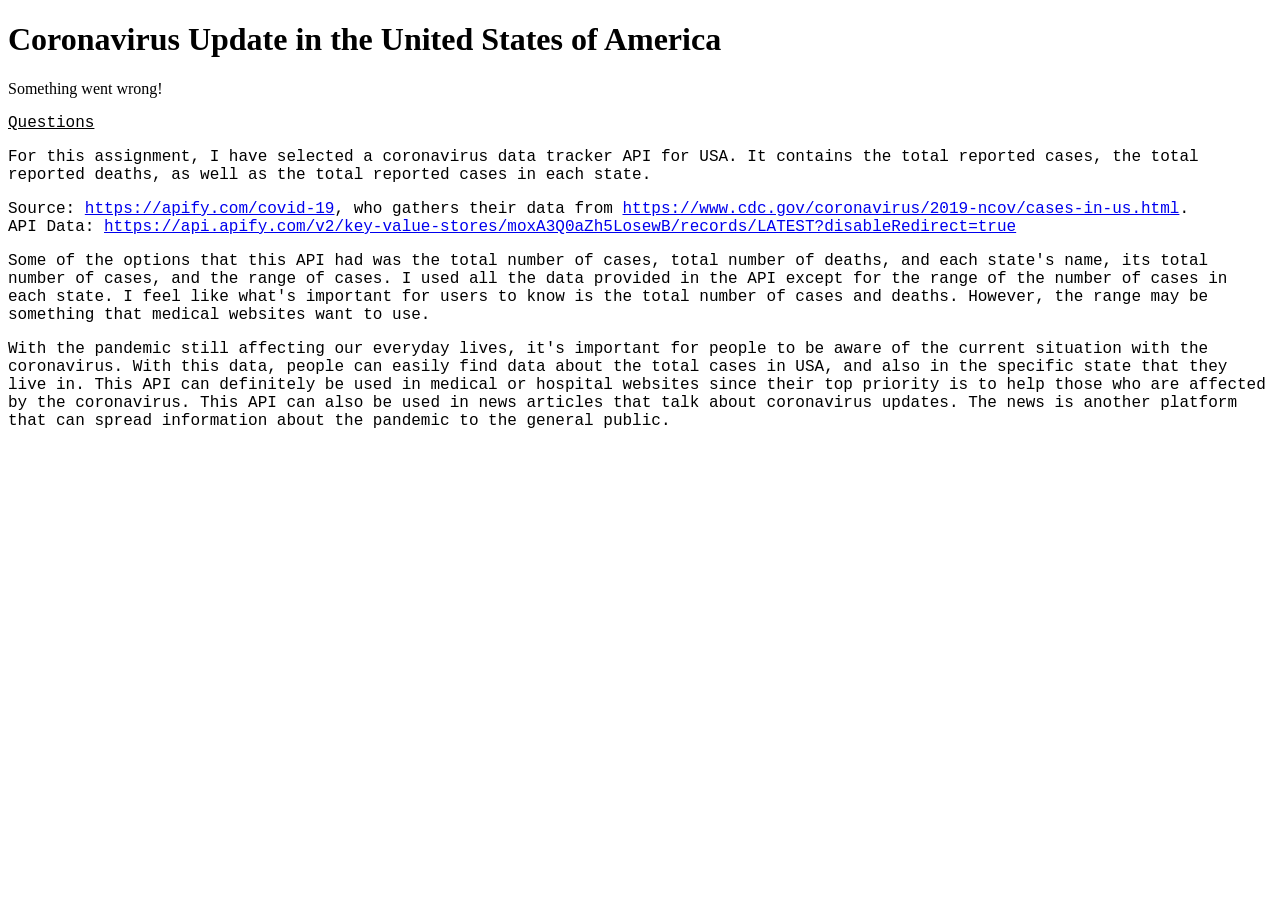
==== Assignment10.html @ 9e0b5ff5 "Assignment 10" ====
<!DOCTYPE html>
<html>
<head>
<meta charset="utf-8"/>
<title> Assignment 10: API Fun </title>
<style type="text/css">
		body {
			font-family: Times;
		}
		
		p {
			font-family: Courier;
		}
</style>
<script>
		function getData() {
				request = new XMLHttpRequest();
				console.log("1 - Request object has been created.");
	 	 
				request.open("GET", "https://api.apify.com/v2/key-value-stores/moxA3Q0aZh5LosewB/records/LATEST?disableRedirect=true", true);
				console.log("2 - Request file has been opened.");
	 
				request.onreadystatechange = function() {
						console.log("3 - The 'readystatechange' event has been executed.");
		 
						if (request.readyState == 4 && request.status == 200) {
									console.log("5 - Response has been received.");
									result = request.responseText;
									covidData = JSON.parse(result);
									
									document.getElementById("data").innerHTML = "Total Cases: " + covidData["totalCases"] + "<br>";
									document.getElementById("data").innerHTML += "Total Deaths: " + covidData["totalDeaths"] + "<br><br>"; 

									for (i = 0; i < covidData["casesByState"].length; i++) {
											document.getElementById("data").innerHTML += "State: " + covidData["casesByState"][i]["name"] + "<br>"; 
											document.getElementById("data").innerHTML += "Cases Reported: " + covidData["casesByState"][i]["casesReported"] + "<br><br>"; 
									}		
							} else if (request.readyState == 4 && request.status != 200) {
									document.getElementById("data").innerHTML = "Something went wrong!"
							} else if (request.readyState == 3) {
									document.getElementById("data").innerHTML = "Please check the logs!";
						}
				}
				request.send();
				console.log("4 - Request has been sent.");
		}
</script>
</head>
<body onload="getData()">
	<h1> Coronavirus Update in the United States of America </h1>
	<div id="data"> Loading... </div>
	<p style="text-decoration: underline;"> Questions </p>
	<p> For this assignment, I have selected a coronavirus data tracker API for USA.
			It contains the total reported cases, the total reported deaths, as well as
			the total reported cases in each state. </p>
	<p> Source: <a href="https://apify.com/covid-19">https://apify.com/covid-19</a>,
			who gathers their data from <a href="https://www.cdc.gov/coronavirus/2019-ncov/cases-in-us.html">
			https://www.cdc.gov/coronavirus/2019-ncov/cases-in-us.html</a>. <br> API Data: 
			<a href="https://api.apify.com/v2/key-value-stores/moxA3Q0aZh5LosewB/records/LATEST?disableRedirect=true">
			https://api.apify.com/v2/key-value-stores/moxA3Q0aZh5LosewB/records/LATEST?disableRedirect=true </a> </p>
	<p> Some of the options that this API had was the total number of cases, total number of deaths,
			and each state's name, its total number of cases, and the range of cases. I used all the data
			provided in the API except for the range of the number of cases in each state. I feel like 
			what's important for users to know is the total number of cases and deaths. However, 
			the range may be something that medical websites want to use.
	</p>
	<p> With the pandemic still affecting our everyday lives, it's important for people
			to be aware of the current situation with the coronavirus. With this data, 
			people can easily find data about the total cases in USA, and also in the
			specific state that they live in. This API can definitely be used in medical
			or hospital websites since their top priority is to help those who are affected
			by the coronavirus. This API can also be used in news articles that talk about
			coronavirus updates. The news is another platform that can spread information about the
			pandemic to the general public. </p>
</body>
</html>
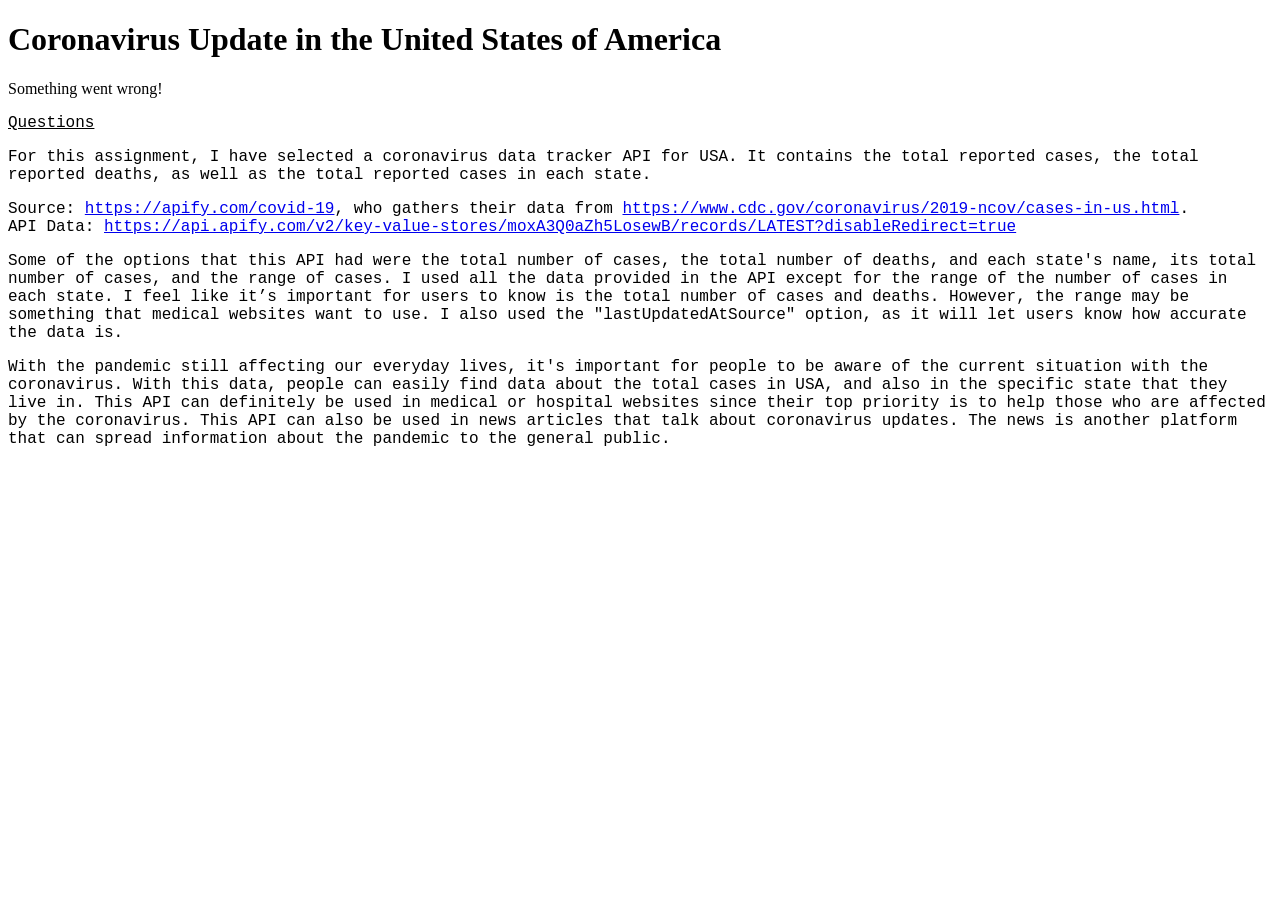
==== commit ce044e36: "Assignment 10" ====
--- a/Assignment10.html
+++ b/Assignment10.html
@@ -40,6 +40,7 @@
 							} else if (request.readyState == 3) {
 									document.getElementById("data").innerHTML = "Please check the logs!";
 						}
+						document.getElementById("header4").innerHTML = "Last Updated: " + covidData["lastUpdatedAtSource"] + "<br>";
 				}
 				request.send();
 				console.log("4 - Request has been sent.");
@@ -48,6 +49,7 @@
 </head>
 <body onload="getData()">
 	<h1> Coronavirus Update in the United States of America </h1>
+	<h4 id="header4"> </h4> 
 	<div id="data"> Loading... </div>
 	<p style="text-decoration: underline;"> Questions </p>
 	<p> For this assignment, I have selected a coronavirus data tracker API for USA.
@@ -58,19 +60,10 @@
 			https://www.cdc.gov/coronavirus/2019-ncov/cases-in-us.html</a>. <br> API Data: 
 			<a href="https://api.apify.com/v2/key-value-stores/moxA3Q0aZh5LosewB/records/LATEST?disableRedirect=true">
 			https://api.apify.com/v2/key-value-stores/moxA3Q0aZh5LosewB/records/LATEST?disableRedirect=true </a> </p>
-	<p> Some of the options that this API had was the total number of cases, total number of deaths,
-			and each state's name, its total number of cases, and the range of cases. I used all the data
-			provided in the API except for the range of the number of cases in each state. I feel like 
-			what's important for users to know is the total number of cases and deaths. However, 
-			the range may be something that medical websites want to use.
+	<p> Some of the options that this API had were the total number of cases, the total number of deaths, and each state's name, its total number of cases, and the range of cases. I used all the data provided in the API except for the range of the number of cases in each state. I feel like it’s important for users to know is the total number of cases and deaths. However, the range may be something that medical websites want to use. I also used the "lastUpdatedAtSource" option, as it will let users know how accurate the data is.
 	</p>
-	<p> With the pandemic still affecting our everyday lives, it's important for people
-			to be aware of the current situation with the coronavirus. With this data, 
-			people can easily find data about the total cases in USA, and also in the
-			specific state that they live in. This API can definitely be used in medical
-			or hospital websites since their top priority is to help those who are affected
-			by the coronavirus. This API can also be used in news articles that talk about
-			coronavirus updates. The news is another platform that can spread information about the
-			pandemic to the general public. </p>
+	<p> With the pandemic still affecting our everyday lives, it's important for people to be aware of the current situation with the coronavirus. With this data, people can easily find data about the total cases in USA, and also in the specific state that they live in. This API can definitely be used in medical or hospital websites since their top priority is to help those who are affected by the coronavirus. This API can also be used in news articles that talk about coronavirus updates. The news is another platform that can spread information about the
+pandemic to the general public.
+ </p>
 </body>
 </html>
